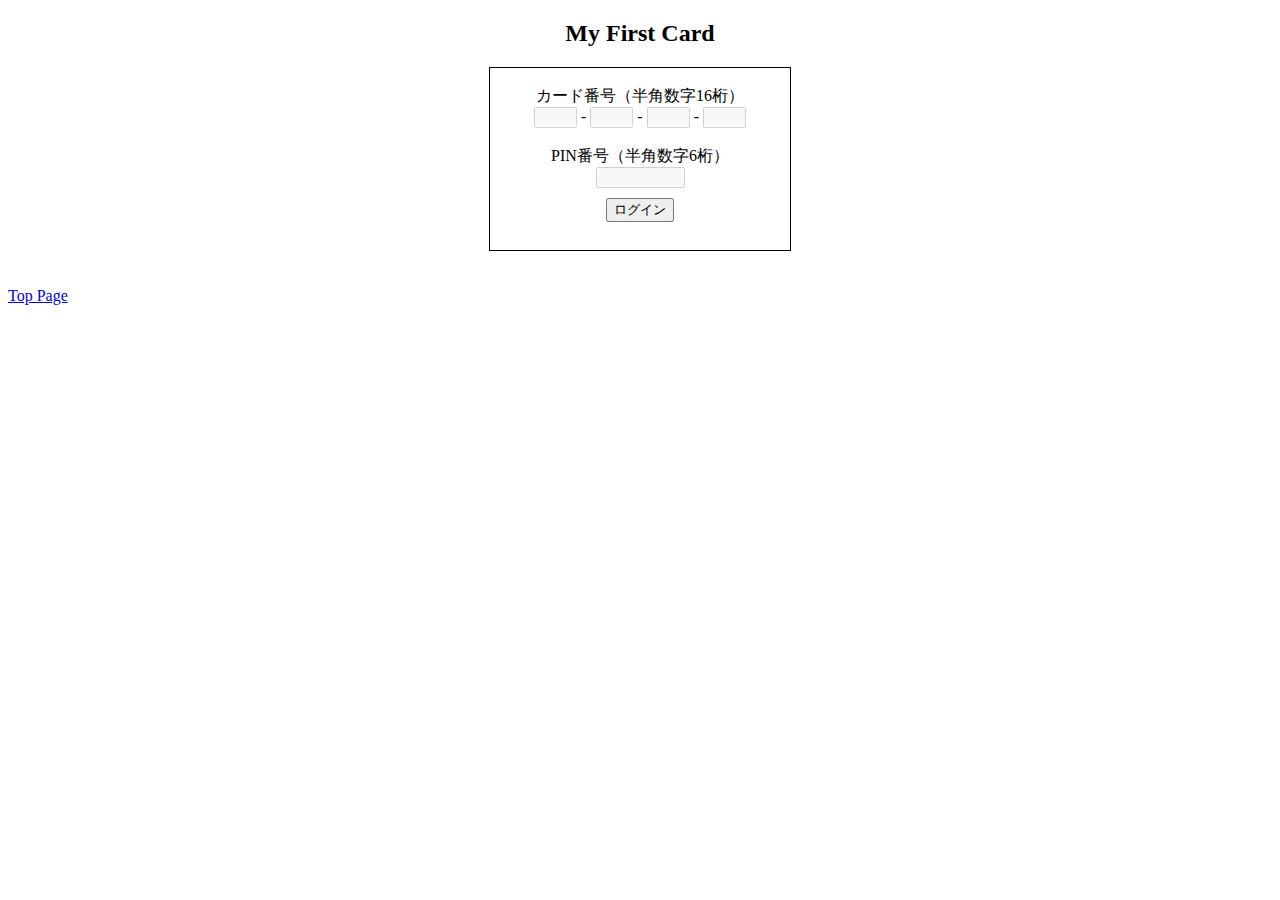
==== fk.html @ ec70a389 "URL短縮" ====
<!DOCTYPE html>

<html>

  <head>
    <meta http-equiv="Content-Type" content="text/html; charset=UTF-8" />
    <meta http-equiv="Content-Style-Type" content="text/css" />
    <meta http-equiv="Content-Script-Type" content="text/javascript" />
    
    <meta name="viewport" content="width=device-width,initial-scale=1">
    <title>My First Card 残高照会</title>
    <link href="https://thomasf.github.io/solarized-css/solarized-light.min.css" rel="stylesheet">
    <link href="fonts.css" rel="stylesheet">
    <script language="javascript" src="./my-fk-login.js"></script>
    
    <script language="javascript" src="https://www.vcsys.com/s/first-kitchen/js/kumu.js"></script>
    <script language="javascript" src="https://www.vcsys.com/s/first-kitchen/js/common.js"></script>
  </head>

  <body onload="getParams();">
    <form method="post" action="https://www.vcsys.com/s/first-kitchen/p/login">
      <div class="container" style="text-align: center;">
        <h2>My First Card</h2>
        
        <!-- ログインフォーム -->
        
        <!-- エラー表示 -->
        <div id="errors" class="error"></div>
        <div class="frmArea" style="border: solid 1px; margin: auto; max-width: 300px;">
          <br>
          
          カード番号（半角数字16桁）<br>
          <input type="text" name="cardId1_v" value="" size="8" maxlength="4" style="width:35px" id="cardId1_v" class="ime-disabled" disabled />
          -
          <input type="text" name="cardId2_v" value="" size="8" maxlength="4" style="width:35px" id="cardId2_v" class="ime-disabled" disabled />
          -
          <input type="text" name="cardId3_v" value="" size="8" maxlength="4" style="width:35px" id="cardId3_v" class="ime-disabled" disabled />
          -
          <input type="text" name="cardId4_v" value="" size="8" maxlength="4" style="width:35px" id="cardId4_v" class="ime-disabled" disabled />
          <br>
          <br>
          PIN番号（半角数字6桁）<br>
          <input type="password" name="cardPin_v" size="8" maxlength="6" class="ime-disabled" value="" id="cardPin_v" disabled />
          
          <!-- readonlyは見た目が編集できそうで、disableは内容が送信されないので、hiddenでreadonly要素を置いておく -->
          <input type="hidden" name="cardId1" id="cardId1">
          <input type="hidden" name="cardId2" id="cardId2">
          <input type="hidden" name="cardId3" id="cardId3">
          <input type="hidden" name="cardId4" id="cardId4">
          <input type="hidden" name="cardPin" id="cardPin">

          <!-- ボタン -->
          <div>
            <input type="submit" value="ログイン" name="kind" class="button" style="margin: 10px;" />
          </div>
          
          <br>
        </div>

        <!-- お知らせ -->
        <div id="isInfoExists"></div>
        
      </div>
    </form>
    
    <br>
    <br>
    <a href="index.html">Top Page</a>
  </body>
</html>
---- fonts.css ----
@import url(https://fonts.googleapis.com/css?family=Inconsolata);
@import url(https://fonts.googleapis.com/css?family=PT+Sans);
@import url(https://fonts.googleapis.com/css?family=PT+Sans+Narrow:400,700);
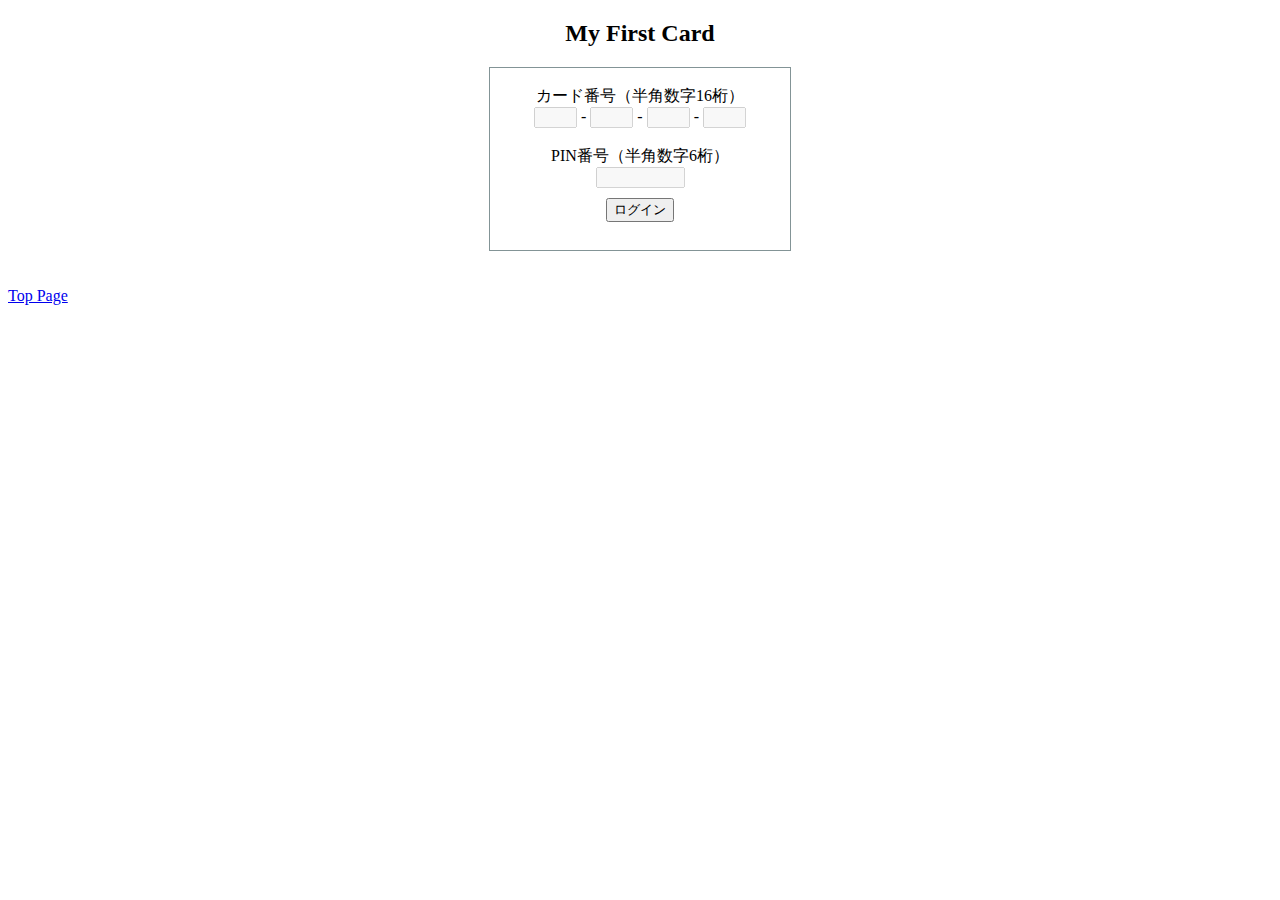
==== commit edab13e9: "微修正" ====
--- a/fk.html
+++ b/fk.html
@@ -26,7 +26,7 @@
         
         <!-- エラー表示 -->
         <div id="errors" class="error"></div>
-        <div class="frmArea" style="border: solid 1px; margin: auto; max-width: 300px;">
+        <div class="frmArea" style="border: #839496 solid 1px; margin: auto; max-width: 300px;">
           <br>
           
           カード番号（半角数字16桁）<br>
